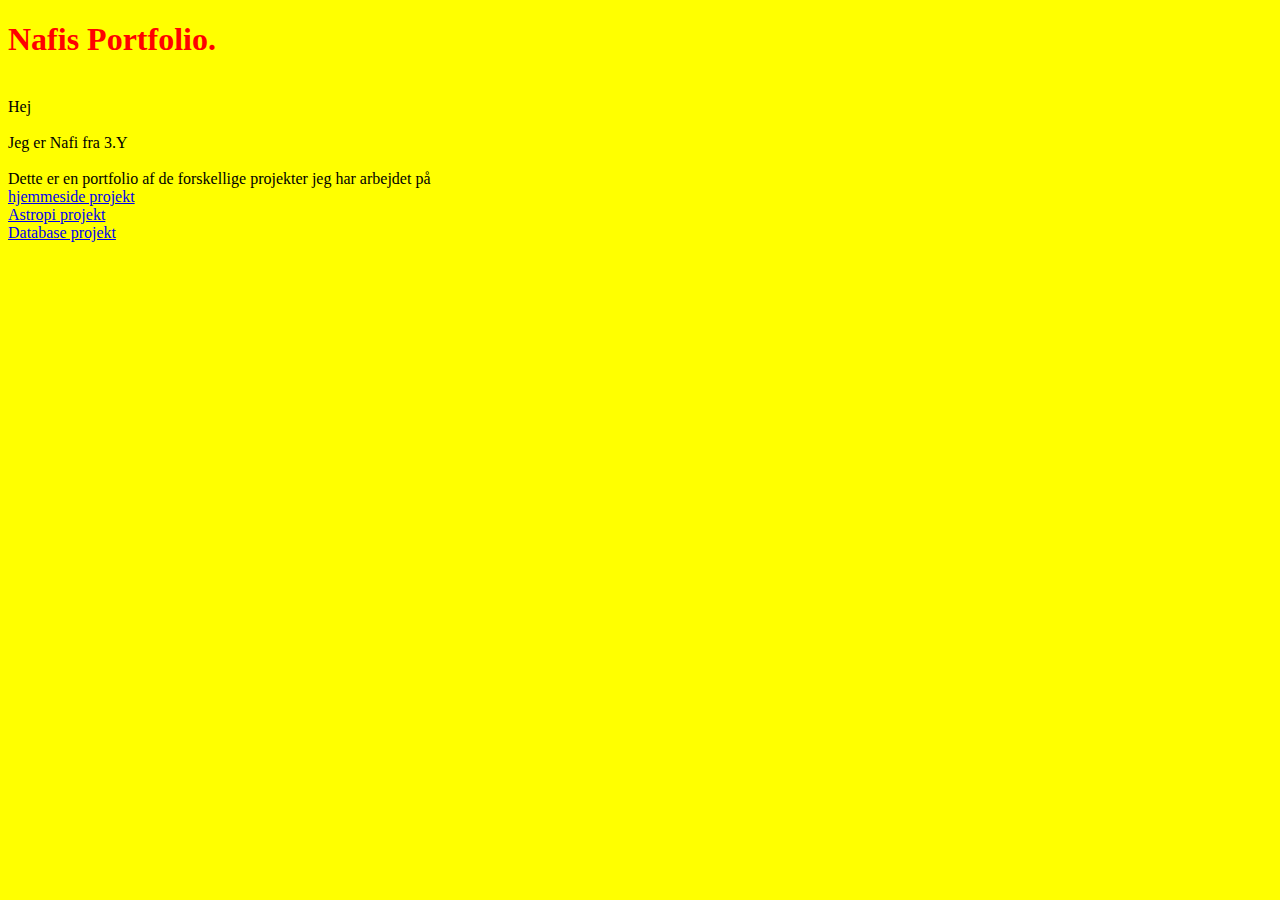
==== index.html @ 68cb1d0c "Add files via upload" ====
<!DOCTYPE html>
<html lang="en">
<head>
    <meta charset="UTF-8">
    <meta http-equiv="X-UA-Compatible" content="IE=edge">
    <meta name="viewport" content="width=device-width, initial-scale=1.0">
    <title>Document</title>
    <link rel="stylesheet" href="./css filer/styleportfolio.css">
</head>
<body>

    <h1>Nafis Portfolio.</h1>
    <p class="lyrics"></p>

    <br> Hej <br>
    <br>Jeg er Nafi fra 3.Y<br>
    <br>Dette er en portfolio af de forskellige projekter jeg har arbejdet på<br>
    <li>
        <a href="./html filer/hjemmeside.html">hjemmeside projekt</a>
    </li>
    <li>
        <a href="./AstroPi/astropi.html">Astropi projekt</a>
    </li>
    <li>
        <a href="./Quiz/index.html">Database projekt</a>
    </li>

</body>
</html>
---- css filer/styleportfolio.css ----
* {
    background-color: yellow;
}

h1 {
    color: red;
    font-family: cursive;
}
h2{
    color: aliceblue;
    font-family: cursive;
}

.presentation {
    text-align: center;
   color: hotpink;
    background-color: yellow;
    font-family: cursive;
}

#center {
    text-align: center;
}
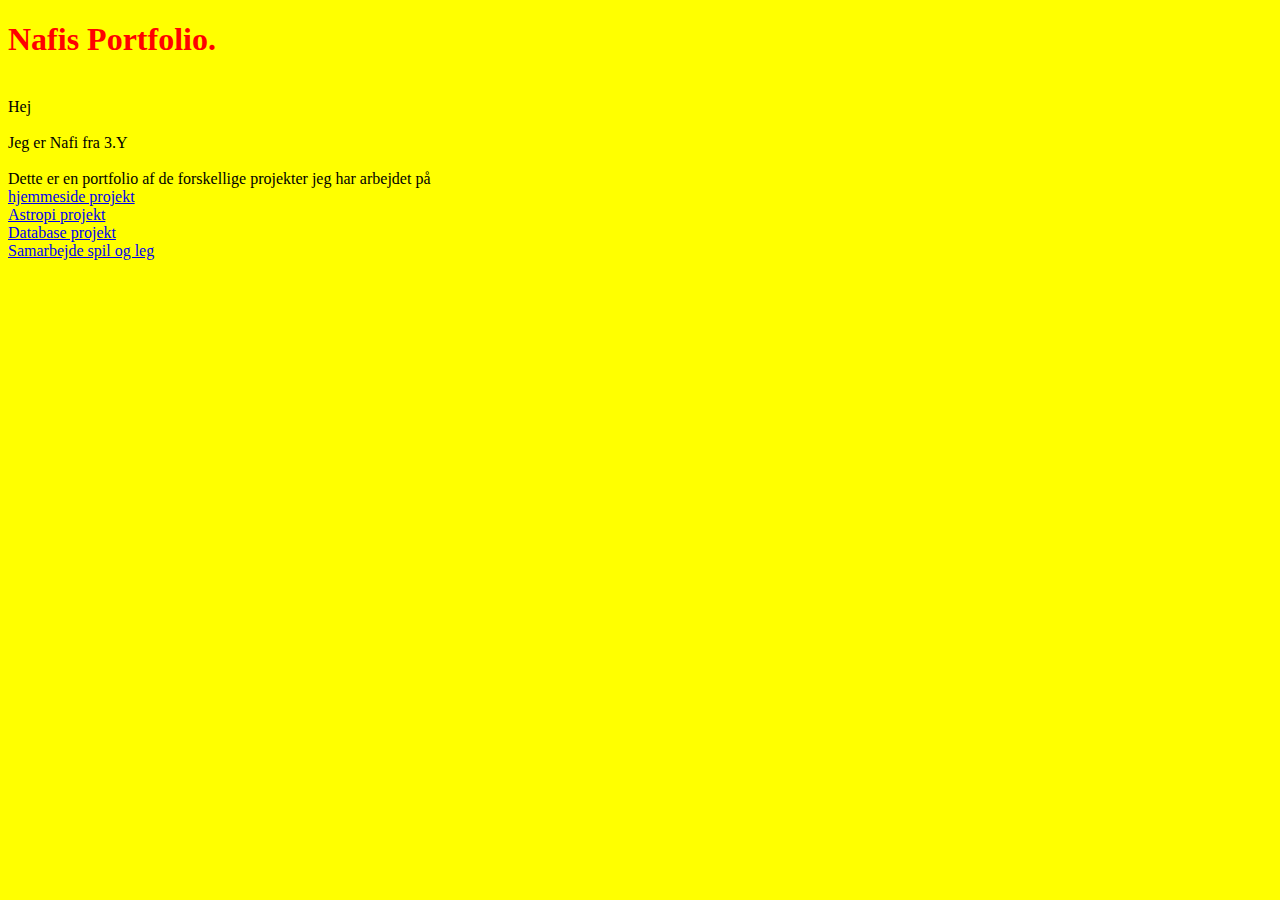
==== commit 6120456b: "Update index.html" ====
--- a/index.html
+++ b/index.html
@@ -24,6 +24,9 @@
     <li>
         <a href="./Quiz/index.html">Database projekt</a>
     </li>
+    <li>
+        <a href="./html filer/samarbejdeportfolio.html" >Samarbejde spil og leg</a>
+    </li>
 
 </body>
-</html>+</html>
